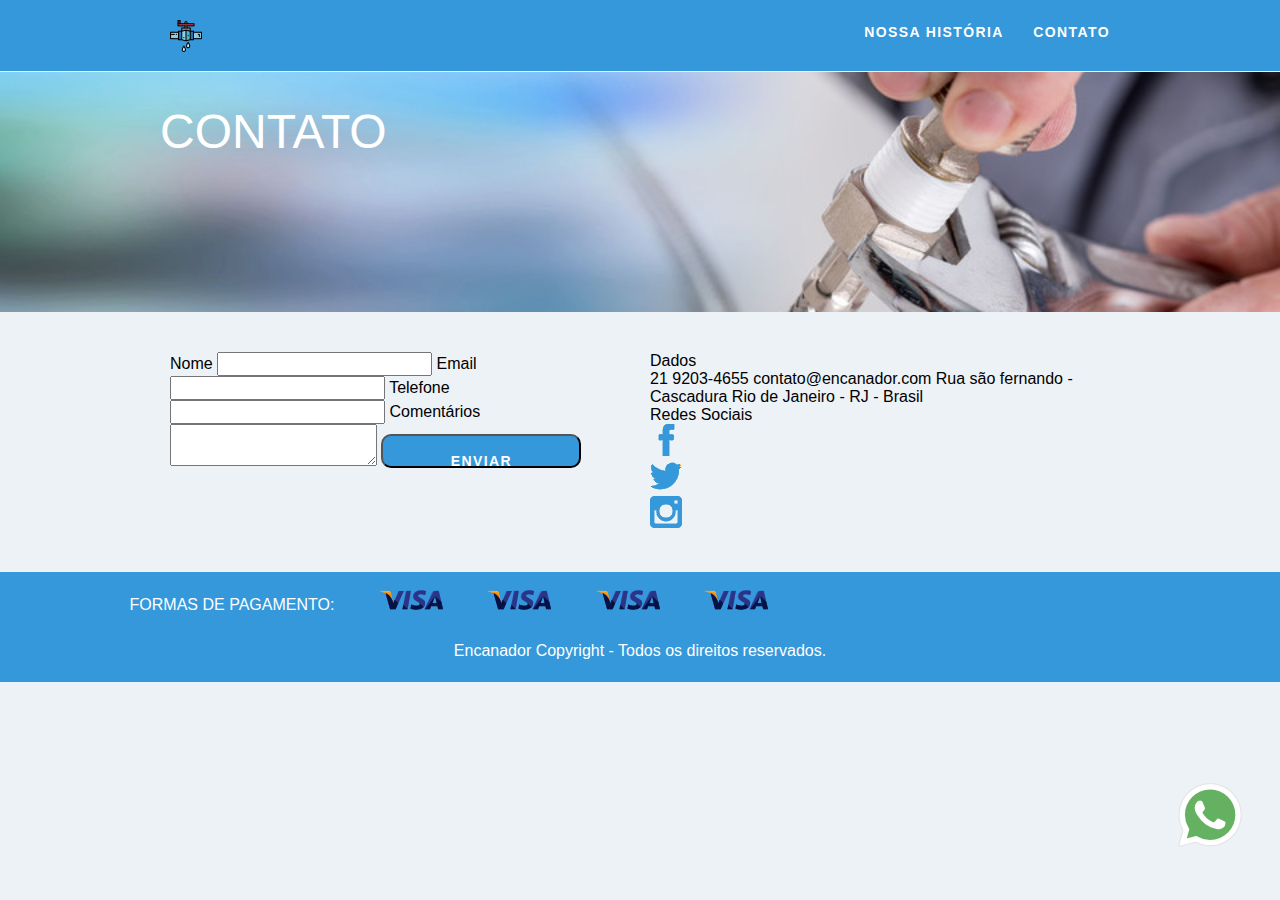
==== contato.html @ 61ce7134 "página contato" ====
<!DOCTYPE html>
<html>
    <head>
        <meta charset="utf-8">
        <title>Seu Zé Ltda</title>
        <link rel="stylesheet" href="css/reset.css">
        <link rel="stylesheet" href="css/style.css">
        <link rel="stylesheet" href="css/normalize.css">
        <link rel="stylesheet" href="css/grid.css">
		<link rel="stylesheet" href="css/responsivo.css">
    </head>
    <body>
        <header>
            <div class="container">
                <a href="index.html" class="grid-4">
                    <img src="img/valve.png" class="logo">
                </a>
                <nav class="header_menu grid-12">
                    <ul>
                        <li><a href="nossahistoria.html">Nossa História</a></li>
                        <li><a href="contato.html">Contato</a></li>
                    </ul>
                </nav>
            </div>
        </header>
        <section class="bgContato">
            <div class="container">
                <h1>Contato</h1>
            </div>
        </section>
        <section class="contato">
            <div class="container">
                <form id="form_orcamento" class="contato_form grid-8">
                    <label for="nome">Nome</label>
                    <input type="text" id="nome" value="">
                    <label for="email">Email</label>
                    <input type="email" id="email" value="">
                    <label for="telefone">Telefone</label>
                    <input type="text" id="telefone" value="">
                    <label for="espec">Comentários</label>
                    <textarea id="espec" value=""></textarea>
                    <button type="submit" class="btn btn-preto">Enviar</button>
                </form>
                <div class="contato_dados grid-8">
                    <h3>Dados</h3>
                    <span>21 9203-4655</span>
                    <span>contato@encanador.com</span>
                    <span>Rua são fernando - Cascadura</span>
                    <span>Rio de Janeiro - RJ - Brasil</span>
                    <h3>Redes Sociais</h3>
                    <ul>
                        <li><a href="https://www.facebook.com/" target="_blank"><img src="img/redes-sociais/facebook.png"/></a></li>
                        <li><a href="https://www.twitter.com/" target="_blank"><img src="img/redes-sociais/twitter.png"/></a></li>
                        <li><a href="https://instagram.com/" target="_blank"><img src="img/redes-sociais/instagram.png"/></a></li>
                    </ul>
                            
                </div>
            </div>
            
        </section>
        <section class="formasPg">
            <div>
                <ul>
                    <li>Formas de pagamento:</li>
                    <li><img src="img/formasPg/visa.png"></li>
                    <li><img src="img/formasPg/visa.png"></li>
                    <li><img src="img/formasPg/visa.png"></li>
                    <li><img src="img/formasPg/visa.png"></li>
                </ul>
            </div>
        </section>
        <footer class="rodape">
            <div>
                Encanador Copyright - Todos os direitos reservados.
            </div>
        </footer>
        <span><img src="/img/whatsapp.png"></span>
    </body>
</html>
---- css/style.css ----
/*Gerais*/

body {
	font-family: 'Open Sans', Helvetica, sans-serif;
	/* background-color: #edf2f7; */
	 background-color: #edf2f7;
} 

p {
	font-family: Georgia, "Times New Roman", serif;
	font-size: 14px;
	line-height: 20px;
}

header{
    background-color: #3498db;
    position: fixed;
	top: 0;
	width: 100%;
	padding: 15px 0;
	z-index: 10;
}

.logo{
    margin-top: 5px;
}
.header_menu{
    text-align: right;
}

.header_menu ul li {
	display: inline-block;
	margin-left: 25px;
	margin-top: 7px;
}

.header_menu ul li a {
    color: #fff;
	font-weight: bold;
	text-transform: uppercase;
	letter-spacing: .1em;
	font-size: 14px;
	line-height: 20px;
	padding: 5px 0;
	transition: all .5s ease;
}

.header_menu ul li a:hover{
    border-bottom: 3px solid #fff;
    transition: all .2s ease;
}

/*Slide e imagem*/

.slideTitulo{
	width: 100%;
	height: 380px;
	background: url("../img/bg_slide1.jpg") no-repeat center;
	background-size: cover;
	margin-top: 72px;
	text-align: center;
	padding-top: 80px; 
}

.tituloH1{
	text-align: center;
	text-transform: uppercase;
	color: #fff;
	font-weight: 500;
	font-size: 48px;
	margin-bottom: 5px;
}

.slideTitulo p{
	color: #fff;
	font-size: 14px;
	text-transform: uppercase;
	letter-spacing: .1em;
}

/*Serviços*/

.servicos h2{
	text-align: center;
	margin-top: 80px;
	font-size: 18px;
	text-transform: uppercase;
	letter-spacing: .1em;
	color: #3498db;
	padding-right: 58px;
}

.imgservico{
	float: left;
}
.imgservico img{
	padding-right: 0px;
	width: 280px;
	border-radius: 10px;
}
.lista_servicos{
	margin-top: 40px;
}

.faixa{
	clear: both;
	background-color: #3498db;
	position: absolute;
	top: 67%;
	width: 280px;
	height: 50px;
	text-align: center;
	padding-top: 12px;
	font-size: 16px;
	color: #fff;
	text-transform: uppercase;
}

.imgservico .texto{
	color: #3498db;
	text-align: center;
	width: 100%;
	height: 110px;
	margin-top: 10px; 
	padding: 5px;
}

/* Chamada */
.chamada{
	margin-top: 40px;
}

.areaBotao{
	padding-top: 20px;
	padding-right: 50px;
	text-align: center;
	padding-bottom: 30px;
	clear: both;

}
.btn{
	background-color: #3498db;
	width: 200px;
	height: 20px;
	padding: 15px 30px 15px 30px;
	color: #fff;
	font-size: 14px;
	line-height: 20px;
	text-transform: uppercase;
	font-weight: 600;
	letter-spacing: .1em;
	border-radius: 10px;
}

/*Frase*/

.frase{
	margin-top: 30px;
}

.quote-externo {
	max-width: 280px;
	margin: 0 auto;
	margin-bottom: 40px;
	color: #3498db;
	padding-right: 30px;
}

.quote-externo p {
	font-style: italic;
	font-size: 14px;
	text-align: justify;
}

.quote-externo p:before, .quote-externo p:after {
	content: "";
	display: block;
	width: 50px;
	height: 3px;
	background: #3498db;
	color:#3498db;
	margin: 14px auto 10px auto;
	padding-right: 60px;
}

.quote-externo cite {
	font-style: normal;
	font-weight: bold;
	font-size: 14px;
	letter-spacing: .1em;
	margin-left: 79px;

}

/*Rodapé*/


.formasPg{
	clear: both;
	margin-top: 40px;
	background-color: #3498db;
	height: 60px;
	padding-top: 10px;
}

.formasPg div{
	padding-top: 8px;
}

.formasPg ul{
	margin-left: 7%;
}
.formasPg ul li{
	display: inline-block;
	margin-left: 40px;
}

.formasPg ul li:nth-last-child(5)
{
	font-size: 16px;
	color: #fff;
	text-transform: uppercase;
}

footer{
	background-color: #3498db;
	width: 100%;
	height: 50px;
	padding-top: 10px;
	text-align: center;
	color: #fff;
}

span img{
	position: fixed;
	top: 87%;
	left: 92%;
}

/*Página contato*/
.bgContato{
	background: url("../img/bg_contato.jpg") no-repeat center;
	margin-top: 72px;
	background-size: cover;
	width: 100%;
	height: 240px;
}
.bgContato h1{
	text-align: left;
	text-transform: uppercase;
	color: #fff;
	font-weight: 500;
	font-size: 48px;
	margin-bottom: 5px;
}
.contato{
	margin-top: 40px;
}
---- css/grid.css ----
*, *:before, *:after {
	-webkit-box-sizing: border-box; 
	-moz-box-sizing: border-box; 
	box-sizing: border-box;
  }
  
  .container {
	  width: 960px;
	  margin: 0 auto;
	  padding: 0px;
	  position: relative;
  }
  
  .container:after, .container:before {
	  content: " ";
	  display: table;
  }
  
  .container:after {
	  clear: both;
  }
  
  .grid-1, .grid-2, .grid-3, .grid-4, .grid-5, .grid-6, .grid-7, .grid-8, .grid-9, .grid-10, .grid-11, .grid-12, .grid-13, .grid-14, .grid-15, .grid-16, .grid-1-3 {
	  float: left;
	  margin-left: 10px;
	  margin-right: 10px;
  }
  
  .grid-1 	{width: 40px;}
  .grid-2 	{width: 100px;}
  .grid-3 	{width: 160px;}
  .grid-4 	{width: 220px;}
  .grid-5 	{width: 280px;}
  .grid-6 	{width: 340px;}
  .grid-7 	{width: 400px;}
  .grid-8 	{width: 460px;}
  .grid-9 	{width: 520px;}
  .grid-10 	{width: 580px;}
  .grid-11 	{width: 640px;}
  .grid-12 	{width: 700px;}
  .grid-13 	{width: 760px;}
  .grid-14 	{width: 820px;}
  .grid-15 	{width: 880px;}
  .grid-16 	{width: 940px;}
  .grid-1-3	{width: 300px;}
  
  @media only screen and (min-width: 768px) and (max-width: 959px) {
  
  .container {
	  width: 768px;
  }
  
  .grid-1		{width: 28px;}
  .grid-2		{width: 76px;}
  .grid-3		{width: 124px;}
  .grid-4		{width: 172px;}
  .grid-5		{width: 220px;}
  .grid-6		{width: 268px;}
  .grid-7		{width: 316px;}
  .grid-8		{width: 364px;}
  .grid-9		{width: 412px;}
  .grid-10	{width: 460px;}
  .grid-11	{width: 508px;}
  .grid-12	{width: 556px;}
  .grid-13	{width: 604px;}
  .grid-14	{width: 652px;}
  .grid-15	{width: 700px;}
  .grid-16	{width: 748px;}
  .grid-1-3	{width: 236px;}
  
  }
  
  @media only screen and (max-width: 767px) {
	.container {
		width: 300px;
	}
	
	.grid-1, .grid-2, .grid-3, .grid-4, .grid-5, .grid-6, .grid-7, .grid-8, .grid-9, .grid-10, .grid-11, .grid-12, .grid-13, .grid-14, .grid-15, .grid-16, .grid-1-3 {
		width: 300px;
		margin: 0 0 20px 0;
		float: none;
	}
  
}
---- css/responsivo.css ----
/*Estilo para tablets*/
@media only screen and (min-width: 768px) and (max-width: 959px) {

    .tituloH1{ 
        font-size: 38px;
    }

    .servicos h2{  
        font-size: 17px;
    }

    .imgservico img{
        padding-right: 0px;
        width: 220px;
        border-radius: 10px;
    }

    .faixa{
        width: 220px;
        border-bottom-right-radius: 9px;
        border-bottom-left-radius: 9px;
        position: absolute;
	    top: 62%;
    }

    .imgservico .texto{
        margin-top: 25px;
    }

    .formasPg ul{
        margin-left: 2%;
    }

} /* Final do estilo para tablets */

/*Estilo para smartphone*/
@media only screen and (max-width: 767px) {
    .header_menu{
        margin-left: 130px;

    }
    .tituloH1{
        font-size: 35px;
    }

    .formasPg ul{
        margin-left: 2%;
    }


} /* Final do estilo para smartphone
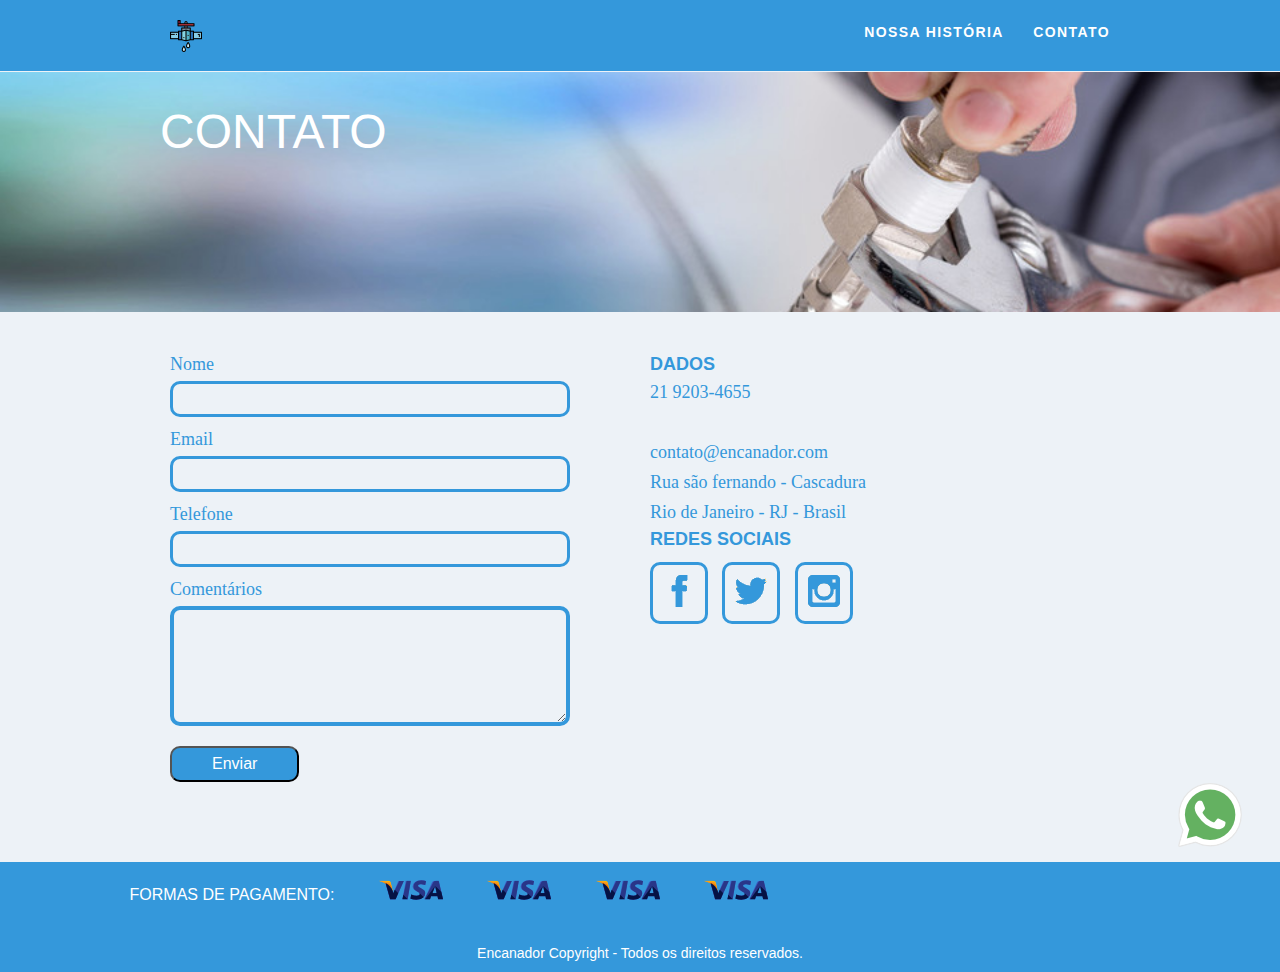
==== commit 3eca57a4: "Término do site" ====
--- a/contato.html
+++ b/contato.html
@@ -39,7 +39,7 @@
                     <input type="text" id="telefone" value="">
                     <label for="espec">Comentários</label>
                     <textarea id="espec" value=""></textarea>
-                    <button type="submit" class="btn btn-preto">Enviar</button>
+                    <button type="submit" class="areaBotao">Enviar</button>
                 </form>
                 <div class="contato_dados grid-8">
                     <h3>Dados</h3>
--- a/css/style.css
+++ b/css/style.css
@@ -237,6 +237,11 @@
 	left: 92%;
 }
 
+footer div{
+	margin-top: 13px;
+	font-size: 14px;
+}
+
 /*Página contato*/
 .bgContato{
 	background: url("../img/bg_contato.jpg") no-repeat center;
@@ -253,6 +258,103 @@
 	font-size: 48px;
 	margin-bottom: 5px;
 }
-.contato{
-	margin-top: 40px;
-}
+
+
+.contato {
+	padding: 40px 0;
+}
+
+.contato_form {
+	padding-right: 60px;
+}
+
+.contato_form label{
+	display: block;
+	font-family: Georgia, "Times New Roman", serif;
+	font-size: 18px;
+	line-height: 25px;
+	margin-bottom: 4px;
+	color: #3498db;
+}
+
+.contato_form input {
+	display: block;
+	width: 100%;
+	border: 3px solid #3498db;
+	background: none;
+	padding: 7px 10px;
+	margin-bottom: 10px;
+	outline: none;
+	font-size: 14px;
+	font-family: Georgia, "Times New Roman", serif;
+	border-radius: 10px;
+}
+
+.contato_form textarea {
+	display: block;
+	width: 100%;
+	height: 120px;
+	border: 4px solid #3498db;
+	background: none;
+	padding: 7px 10px;
+	margin-bottom: 20px;
+	outline: none;
+	font-size: 14px;
+	font-family: Georgia, "Times New Roman", serif;
+	border-radius: 10px;
+}
+
+.contato_form button {
+	padding: 7px 40px;
+	background: none;
+}
+
+.orcamento_dados {
+	color: #fff;
+}
+
+.contato_dados h3{
+	font-size: 18px;
+	line-height: 25px;
+	text-transform: uppercase;
+	color: #3498db;
+	font-weight: bold;
+}
+
+.contato_dados span {
+	display: block;
+	font-size: 18px;
+	line-height: 30px;
+	font-family: Georgia, "Times New Roman", serif;
+	color: #3498db;
+}
+
+.contato_dados span:nth-of-type(1){
+	margin-bottom: 30px;
+}
+
+.contato_dados ul{
+    margin-top: 10px;
+}
+
+.contato_dados ul li{
+    display: inline-block;
+    margin-right: 10px;
+}
+
+.contato_dados ul li a{
+    border: 3px solid #3498db;
+    display: block;
+	padding: 10px;
+	border-radius: 10px;
+}
+
+.contato_dados ul li a:hover{
+    border-color: #17425f;
+}
+
+.contato button{
+	background-color: #3498db;
+	border-radius: 10px;
+	color: #fff; 
+}
--- a/css/responsivo.css
+++ b/css/responsivo.css
@@ -47,5 +47,9 @@
         margin-left: 2%;
     }
 
+    .bgContato h1{
+        margin-top: 70px;
+    }
+
 
 } /* Final do estilo para smartphone 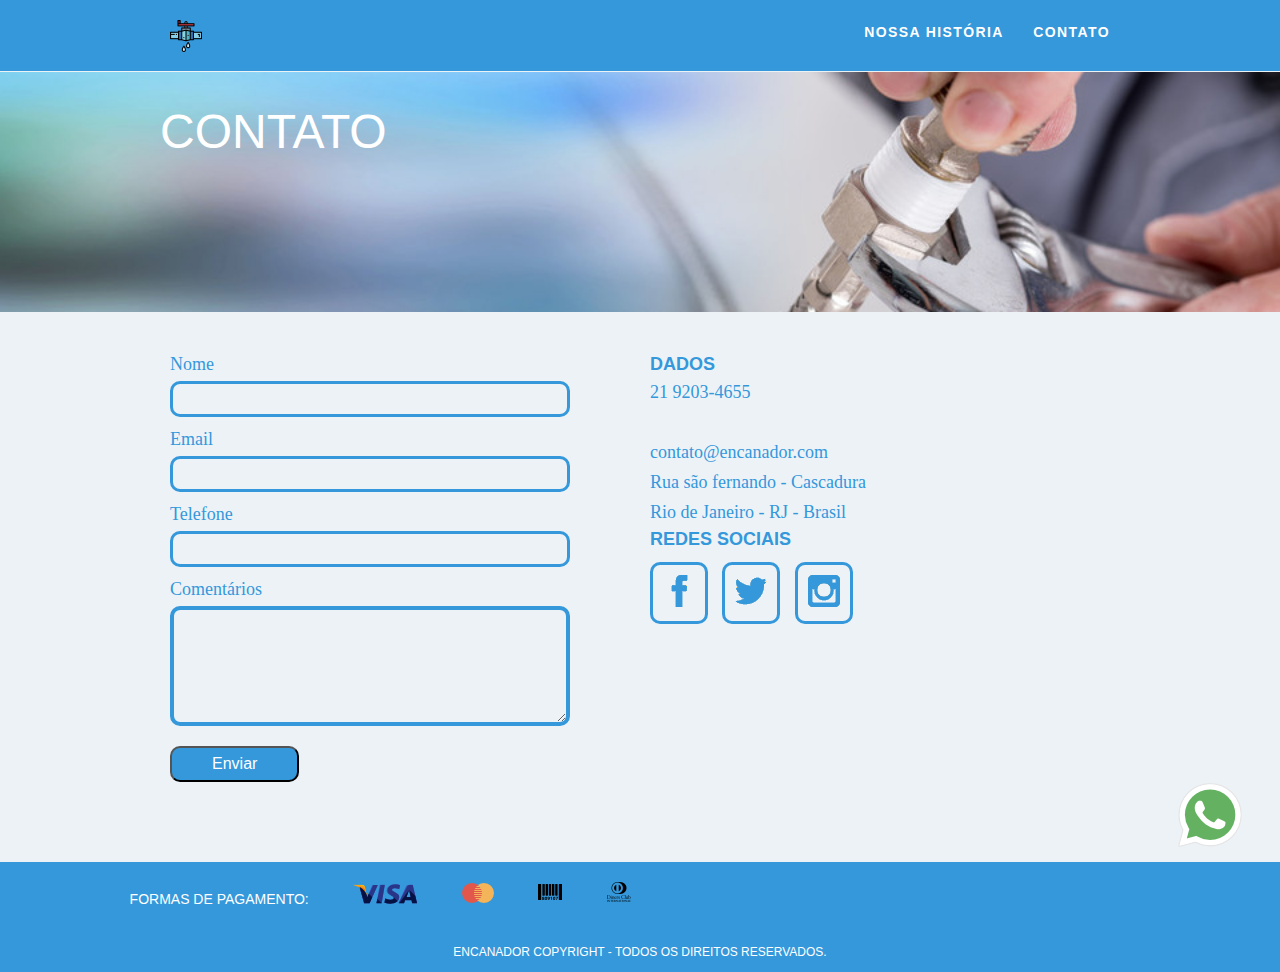
==== commit 732c0fc9: "Correção da font e inserção das imagens dos cartões" ====
--- a/contato.html
+++ b/contato.html
@@ -63,9 +63,9 @@
                 <ul>
                     <li>Formas de pagamento:</li>
                     <li><img src="img/formasPg/visa.png"></li>
-                    <li><img src="img/formasPg/visa.png"></li>
-                    <li><img src="img/formasPg/visa.png"></li>
-                    <li><img src="img/formasPg/visa.png"></li>
+                    <li><img src="img/formasPg/master.png"></li>
+                    <li><img src="img/formasPg/boleto.png"></li>
+                    <li><img src="img/formasPg/dinners.png"></li>
                 </ul>
             </div>
         </section>
--- a/css/style.css
+++ b/css/style.css
@@ -217,7 +217,7 @@
 
 .formasPg ul li:nth-last-child(5)
 {
-	font-size: 16px;
+	font-size: 14px;
 	color: #fff;
 	text-transform: uppercase;
 }
@@ -239,7 +239,8 @@
 
 footer div{
 	margin-top: 13px;
-	font-size: 14px;
+	font-size: 12px;
+	text-transform: uppercase;
 }
 
 /*Página contato*/
